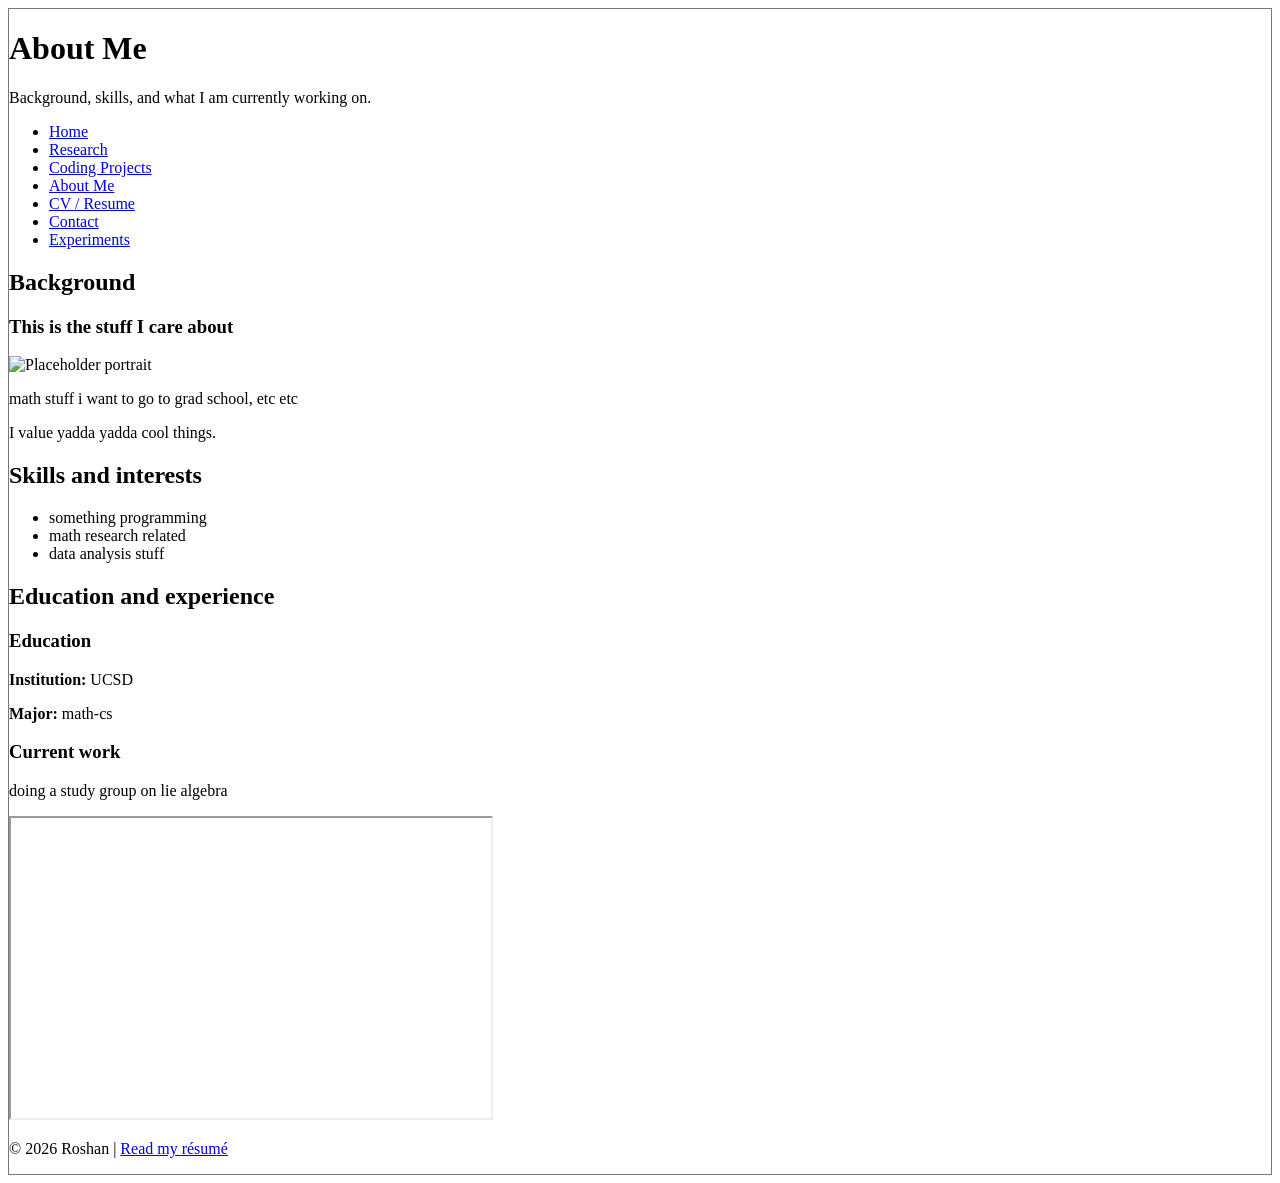
==== about.html @ 34768632 "Add files via upload" ====
<!DOCTYPE html>
<html lang="en">
<head>
  <meta charset="utf-8">
  <meta name="viewport" content="width=device-width, initial-scale=1">
  <meta name="description" content="Background, interests, and experience.">
  <title>About Me | Your Name</title>
  <link rel="icon" href="data:,">
  <style>body { border: 1px solid #777; } portfolio-panel { display: block; border: 1px solid #777; }</style>
</head>
<body>
  <header>
    <h1>About Me</h1>
    <p>Background, skills, and what I am currently working on.</p>
    <nav aria-label="Main navigation">
      <ul>
        <li><a href="index.html">Home</a></li>
        <li><a href="research.html">Research</a></li>
        <li><a href="projects.html">Coding Projects</a></li>
        <li><a href="about.html" aria-current="page">About Me</a></li>
        <li><a href="resume.html">CV / Resume</a></li>
        <li><a href="contact.html">Contact</a></li>
        <li><a href="experiments.html">Experiments</a></li>
      </ul>
    </nav>
  </header>
  <main>
    <section>
      <h2>Background</h2>
      <article>
        <h3>This is the stuff I care about</h3>
        <picture><img src="https://placehold.co/180x180?text=Portrait" alt="Placeholder portrait" width="180" height="180"></picture>
        <p>math stuff i want to go to grad school, etc etc</p>
        <p>I value yadda yadda cool things.</p>
      </article>
    </section>
    <section>
      <h2>Skills and interests</h2>
      <ul>
        <li>something programming</li>
        <li>math research related</li>
        <li>data analysis stuff</li>
      </ul>
    </section>
    <section>
      <h2>Education and experience</h2>
      <article>
        <h3>Education</h3>
        <p><strong>Institution:</strong> UCSD</p>
        <p><strong>Major:</strong> math-cs</p>
      </article>
      <article>
        <h3>Current work</h3>
        <p>doing a study group on lie algebra</p>
      </article>
    </section>
    <iframe title="Map of the world" src="https://www.openstreetmap.org/export/embed.html?bbox=-10%2C35%2C30%2C60&amp;layer=mapnik" width="480" height="300"></iframe>
  </main>
  <footer><p>© 2026 Roshan | <a href="resume.html">Read my résumé</a></p></footer>
</body>
</html>
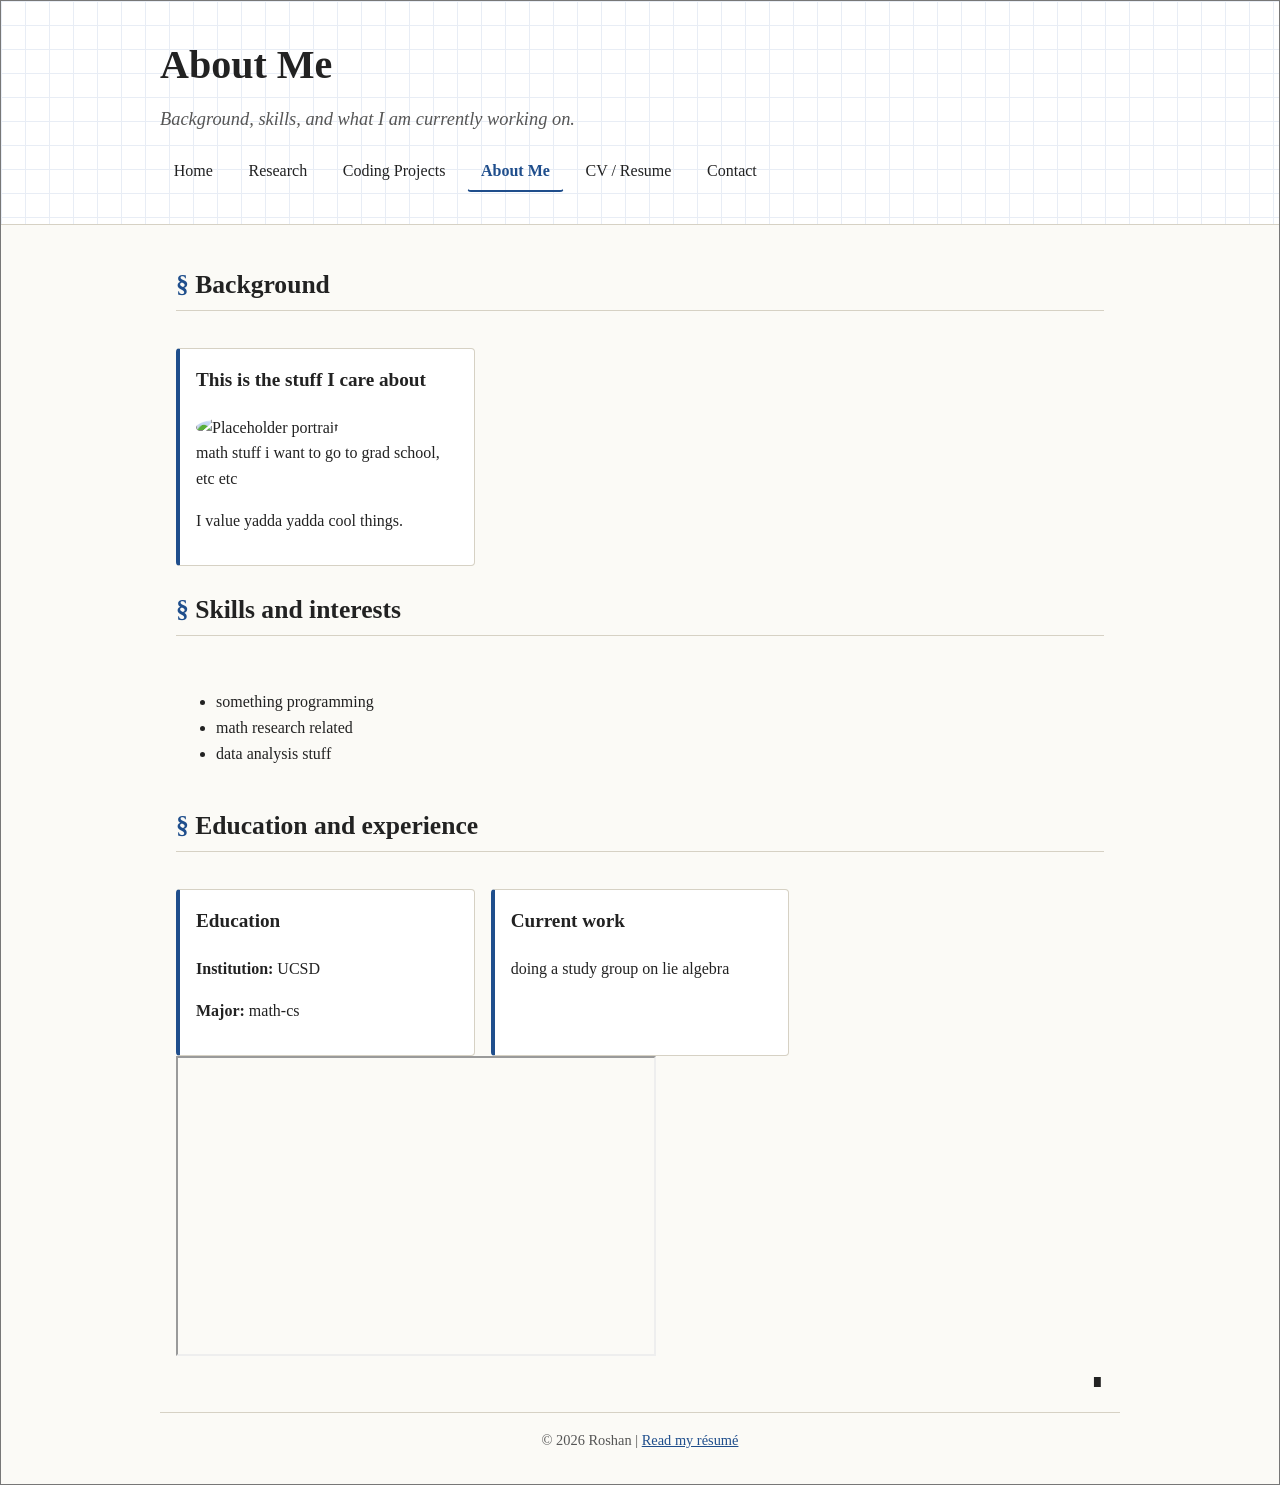
==== commit ca038c07: "Update about.html" ====
--- a/about.html
+++ b/about.html
@@ -6,6 +6,7 @@
   <meta name="description" content="Background, interests, and experience.">
   <title>About Me | Your Name</title>
   <link rel="icon" href="data:,">
+  <link rel="stylesheet" href="styles.css">
   <style>body { border: 1px solid #777; } portfolio-panel { display: block; border: 1px solid #777; }</style>
 </head>
 <body>
@@ -20,7 +21,6 @@
         <li><a href="about.html" aria-current="page">About Me</a></li>
         <li><a href="resume.html">CV / Resume</a></li>
         <li><a href="contact.html">Contact</a></li>
-        <li><a href="experiments.html">Experiments</a></li>
       </ul>
     </nav>
   </header>
--- a/styles.css
+++ b/styles.css
@@ -0,0 +1,259 @@
+:root {
+  --bg-color: #fbfaf6;
+  --text-color: #222222;
+  --accent-color: #1f4e8c;
+  --hover-color: #8b1e3f;
+  --border-color: #d6d1c4;
+  --main-font: "CMU Serif", "Palatino Linotype", Palatino, Georgia, serif;
+  --page-width: 960px;
+}
+
+* {
+  box-sizing: border-box;
+}
+
+body {
+  margin: 0;
+  font-family: var(--main-font);
+  font-size: 1rem;
+  line-height: 1.6;
+  color: var(--text-color);
+  background-color: var(--bg-color);
+}
+
+header {
+  background-color: white;
+  background-image: linear-gradient(#e8edf5 1px, transparent 1px),
+    linear-gradient(90deg, #e8edf5 1px, transparent 1px);
+  background-size: 24px 24px;
+  border-bottom: 1px solid var(--border-color);
+  padding: 2rem 1rem 1rem;
+}
+
+header h1,
+header p,
+header nav {
+  max-width: var(--page-width);
+  margin-left: auto;
+  margin-right: auto;
+}
+
+main,
+footer {
+  max-width: var(--page-width);
+  margin: 0 auto;
+  padding: 1rem;
+}
+
+h1 {
+  font-size: 2.5rem;
+  margin-top: 0;
+  margin-bottom: 0.5rem;
+}
+
+h2 {
+  font-size: 1.6rem;
+  border-bottom: 1px solid var(--border-color);
+  padding-bottom: 0.25rem;
+  margin-top: 1.5rem;
+}
+
+h2::before {
+  content: "§ ";
+  color: var(--accent-color);
+}
+
+h3 {
+  font-size: 1.2rem;
+  margin-top: 0;
+}
+
+/* adjacent sibling: the tagline paragraph right after the h1 in the header */
+h1 + p {
+  font-size: 1.15rem;
+  font-style: italic;
+  color: #555555;
+}
+
+p {
+  margin-top: 0;
+  margin-bottom: 1rem;
+}
+
+img {
+  max-width: 100%;
+  height: auto;
+}
+
+nav ul {
+  display: flex;
+  flex-wrap: wrap;
+  gap: 0.5rem;
+  list-style: none;
+  padding: 0;
+  margin-top: 1rem;
+}
+
+nav a {
+  display: inline-block;
+  padding: 0.4em 0.8em;
+  color: var(--text-color);
+  text-decoration: none;
+  border: 1px solid transparent;
+  border-radius: 4px;
+}
+
+nav a:hover {
+  border-color: var(--border-color);
+  background-color: var(--bg-color);
+  color: var(--hover-color);
+}
+
+/* attribute selector: the nav link for the page you are currently on */
+nav a[aria-current="page"] {
+  color: var(--accent-color);
+  font-weight: bold;
+  border-bottom: 2px solid var(--accent-color);
+}
+
+a {
+  color: var(--accent-color);
+}
+
+a:hover {
+  color: var(--hover-color);
+}
+
+a:focus,
+button:focus,
+input:focus,
+textarea:focus {
+  outline: 3px solid orange;
+  outline-offset: 2px;
+}
+
+/* child combinator: sections directly inside main, laid out as a grid of cards */
+main > section {
+  display: grid;
+  grid-template-columns: repeat(auto-fit, minmax(250px, 1fr));
+  gap: 1rem;
+}
+
+main > section > * {
+  grid-column: 1 / -1;
+}
+
+main > section > article {
+  grid-column: auto;
+}
+
+article {
+  background-color: white;
+  border: 1px solid var(--border-color);
+  border-left: 4px solid var(--accent-color);
+  border-radius: 4px;
+  padding: 1rem;
+}
+
+/* attribute selector: portrait photos (alt text contains "portrait") become circles */
+img[alt*="portrait"] {
+  border-radius: 50%;
+}
+
+portfolio-panel {
+  display: block;
+  border: 1px dashed var(--border-color);
+  padding: 0 1rem;
+  margin: 1.5rem 0;
+}
+
+progress {
+  width: 100%;
+  max-width: 300px;
+}
+
+code {
+  background-color: #eeeeee;
+  padding: 0.1em 0.3em;
+  border-radius: 3px;
+}
+
+fieldset {
+  background-color: white;
+  border: 1px solid var(--border-color);
+  border-radius: 4px;
+  padding: 1rem;
+}
+
+legend {
+  font-weight: bold;
+}
+
+label {
+  font-weight: bold;
+}
+
+input,
+textarea {
+  width: 100%;
+  max-width: 500px;
+  padding: 0.5em;
+  font-family: var(--main-font);
+  font-size: 1rem;
+  border: 1px solid #888888;
+  border-radius: 4px;
+}
+
+button {
+  justify-self: start;
+  padding: 0.5em 1.2em;
+  font-family: var(--main-font);
+  font-size: 1rem;
+  color: white;
+  background-color: var(--accent-color);
+  border: none;
+  border-radius: 4px;
+  cursor: pointer;
+}
+
+button:hover {
+  background-color: var(--hover-color);
+}
+
+main::after {
+  content: "∎";
+  display: block;
+  text-align: right;
+  font-size: 1.25rem;
+}
+
+footer {
+  border-top: 1px solid var(--border-color);
+  text-align: center;
+  color: #555555;
+  font-size: 0.9rem;
+}
+
+@media (max-width: 600px) {
+  h1 {
+    font-size: 2rem;
+  }
+
+  h2 {
+    font-size: 1.35rem;
+  }
+
+  nav ul {
+    flex-direction: column;
+  }
+
+  nav a {
+    display: block;
+    border: 1px solid var(--border-color);
+    background-color: white;
+  }
+
+  main > section {
+    grid-template-columns: 1fr;
+  }
+}
